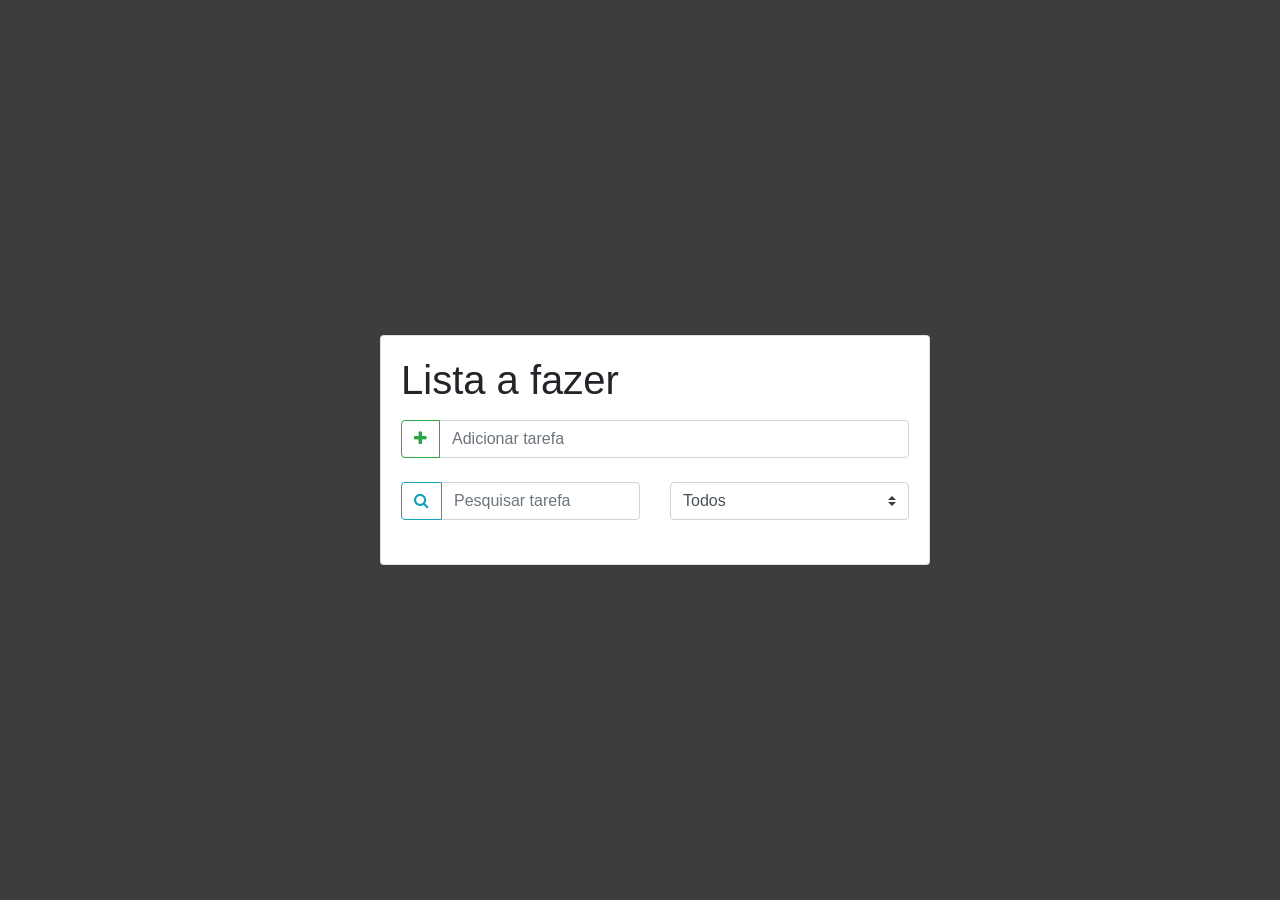
==== toDoListjs/index.html @ 77152867 "Commit inicial" ====
<!DOCTYPE html>
<html lang="pt-br">
<head>
    <meta charset="UTF-8">
    <meta http-equiv="X-UA-Compatible" content="IE=edge">
    <meta name="viewport" content="width=device-width, initial-scale=1.0">
    <script src="js/scripts.js" defer></script>
    <script src="https://cdnjs.cloudflare.com/ajax/libs/jquery/3.3.1/jquery.min.js"></script>
    <script src="https://cdn.jsdelivr.net/npm/popper.js@1.16.1/dist/umd/popper.min.js"></script>
    <script src="https://cdn.jsdelivr.net/npm/bootstrap@4.6.1/dist/js/bootstrap.bundle.min.js"></script>
    <link rel="stylesheet" href="https://cdnjs.cloudflare.com/ajax/libs/font-awesome/4.7.0/css/font-awesome.min.css">
    <link rel="stylesheet" href="https://cdn.jsdelivr.net/npm/bootstrap@4.6.1/dist/css/bootstrap.min.css">
    <link rel="stylesheet" href="css/style.css">   
    <title>To Do List</title>
</head>
<body onload="showTodo()">
<main class="form-signin m-auto">
    <div class="card" style="width: 550px">
        <div class="card-body ">
            <header>
                <h1 class="mb-3">Lista a fazer</h1>
            </header>
            <div id="alert"></div>
            <form id="to-do-add">
                <div class="input-group mb-4">
                    <div class="input-group-prepend">
                        <button class="btn btn-outline-success" type="button" id="button-addon1" title="Adicionar" onclick="saveTodo()"><i class="fa fa-plus"></i></button>
                    </div>
                    <input type="text" class="form-control" placeholder="Adicionar tarefa" id="to-do-input" aria-label="Example text with button addon" aria-describedby="button-addon1">
                    </div>
            </form>
            <form id="edit-form" hidden>
                <div class="input-group mb-2">
                    <div class="input-group-prepend">
                        <button class="btn btn-outline-primary" type="submit" id="button-addon1" title="Editar"><i class="fa fa-edit"></i></button>
                    </div>
                    <input type="text" class="form-control" placeholder="Editar tarefa " id="edit-input" aria-label="Example text with button addon" aria-describedby="button-addon1">
                </div>
                <button class="btn btn-outline-danger mb-4 " type="button"  id="cancel-edit-btn" title="Cancelar" onclick="todoFormShow()">Cancelar edição</button>
            </form>
            <div class="row">
                <div class="col-md-6">
                    <div id="toolbar">
                        <div id="search">
                            <form>
                                <div class="input-group mb-4">
                                    <div class="input-group-prepend">
                                        <button class="btn btn-outline-info" type="submit" id="button-addon1" title="Apagar a pesquisa"><i class="fa fa-search"></i></button>
                                    </div>
                                    <input type="text" class="form-control" placeholder="Pesquisar tarefa" aria-label="Example text with button addon" aria-describedby="button-addon1">
                                </div>
                            </form>
                        </div>
                    </div>
                </div>
                <div class="col-md-6">
                <div id="filter">
                    <h5>
                        <select class="custom-select" id="filter-select">
                            <option value="all">Todos</option>
                            <option value="done">Feitos</option>
                            <option value="to-do">A fazer</option>
                        </select>
                    </h5>
                </div>
                </div>
            </div>
                <div id="to-do-list">
                    <!-- <div class="to-do done">
                        <div class="row">
                            <div class="col-md-6">
                                <h5>Estudando javascript...</h5>
                            </div>
                            <div class="col-md-2"></div>
                            <div class="col-md-4">
                                <button class="btn btn-outline-success finish-to-do">
                                    <i class="fa-solid fa-check"></i>
                                </button>                
                                <button class="btn btn-outline-primary edit-to-do">
                                    <i class="fa-solid fa-pen"></i>
                                </button>  
                                <button  class="btn btn-outline-danger remove-to-do">
                                    <i class="fa-solid fa-xmark"></i>
                                </button>
                            </div>
                        </div>
                    </div> -->
                </div>
            </div>
        </div>
    </main>
</body>
</html>
---- toDoListjs/css/style.css ----
html, body {
    height: 100%;
  }

  body {
    display: flex;
    align-items: center;
    padding-top: 40px;
    padding-bottom: 40px;
    background-color: #3b3d3f;
  }

  .form-signin {
    max-width: 550px;
    padding: 15px;
  }
  .form-signin .form-floating:focus-within {
    z-index: 2;
  }

  .done {
    background-color: #395169;
    border-radius: 3px;
  }

  .done h5{
    color: #FFF;
    text-decoration: line-through;
    font-style: italic;
  }
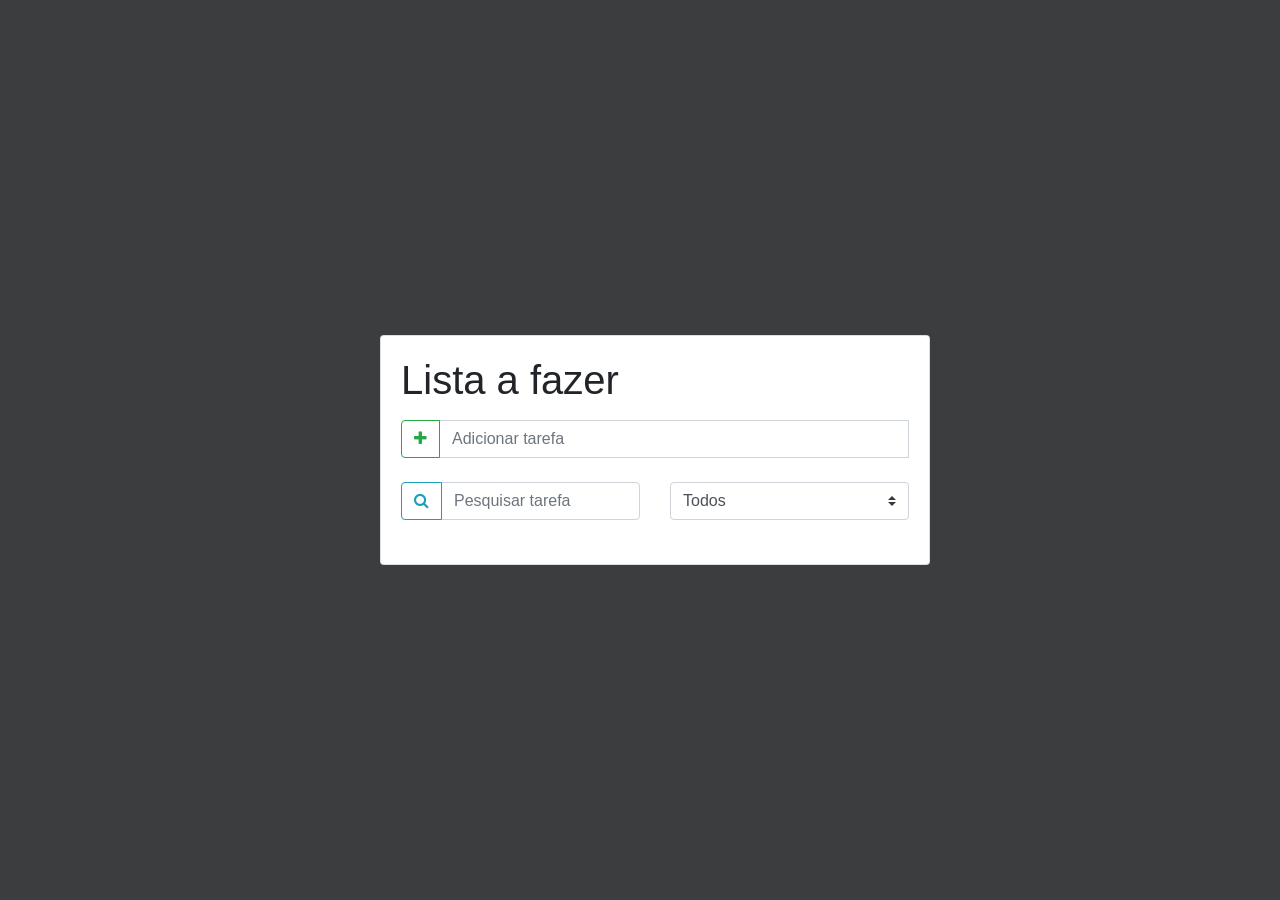
==== commit bd40acff: "Merge commit" ====
--- a/toDoListjs/index.html
+++ b/toDoListjs/index.html
@@ -26,18 +26,22 @@
                     <div class="input-group-prepend">
                         <button class="btn btn-outline-success" type="button" id="button-addon1" title="Adicionar" onclick="saveTodo()"><i class="fa fa-plus"></i></button>
                     </div>
-                    <input type="text" class="form-control" placeholder="Adicionar tarefa" id="to-do-input" aria-label="Example text with button addon" aria-describedby="button-addon1">
+                        <input type="text" class="form-control" placeholder="Adicionar tarefa" id="to-do-input" aria-label="Example text with button addon" aria-describedby="button-addon1">
+                        <input type="hidden" class="form-control" id="to-do-index">
                     </div>
             </form>
-            <form id="edit-form" hidden>
+            <div id="to-do-edit">
+            <!-- <form id="edit-form" hidden>
                 <div class="input-group mb-2">
                     <div class="input-group-prepend">
-                        <button class="btn btn-outline-primary" type="submit" id="button-addon1" title="Editar"><i class="fa fa-edit"></i></button>
+                        <button class="btn btn-outline-primary" type="submit" id="button-addon1" title="Editar" onclick="editAction()"><i class="fa fa-edit"></i></button>
                     </div>
                     <input type="text" class="form-control" placeholder="Editar tarefa " id="edit-input" aria-label="Example text with button addon" aria-describedby="button-addon1">
+                </div> -->
+                <div id="hidden-button">
+                    <button class="btn btn-outline-danger mb-4 " type="button"  id="cancel-edit-btn" title="Cancelar" onclick="todoEditShow()">Cancelar edição</button>
                 </div>
-                <button class="btn btn-outline-danger mb-4 " type="button"  id="cancel-edit-btn" title="Cancelar" onclick="todoFormShow()">Cancelar edição</button>
-            </form>
+            </div>
             <div class="row">
                 <div class="col-md-6">
                     <div id="toolbar">
@@ -45,9 +49,9 @@
                             <form>
                                 <div class="input-group mb-4">
                                     <div class="input-group-prepend">
-                                        <button class="btn btn-outline-info" type="submit" id="button-addon1" title="Apagar a pesquisa"><i class="fa fa-search"></i></button>
+                                        <button class="btn btn-outline-info" type="button" id="button-addon1" title="Apagar a pesquisa" onclick="showTodo()"><i class="fa fa-search"></i></button>
                                     </div>
-                                    <input type="text" class="form-control" placeholder="Pesquisar tarefa" aria-label="Example text with button addon" aria-describedby="button-addon1">
+                                    <input type="text" id="to-do-search" class="form-control" placeholder="Pesquisar tarefa" aria-label="Example text with button addon" aria-describedby="button-addon1">
                                 </div>
                             </form>
                         </div>
@@ -65,6 +69,7 @@
                 </div>
                 </div>
             </div>
+            <div id="alert-list"></div>
                 <div id="to-do-list">
                     <!-- <div class="to-do done">
                         <div class="row">
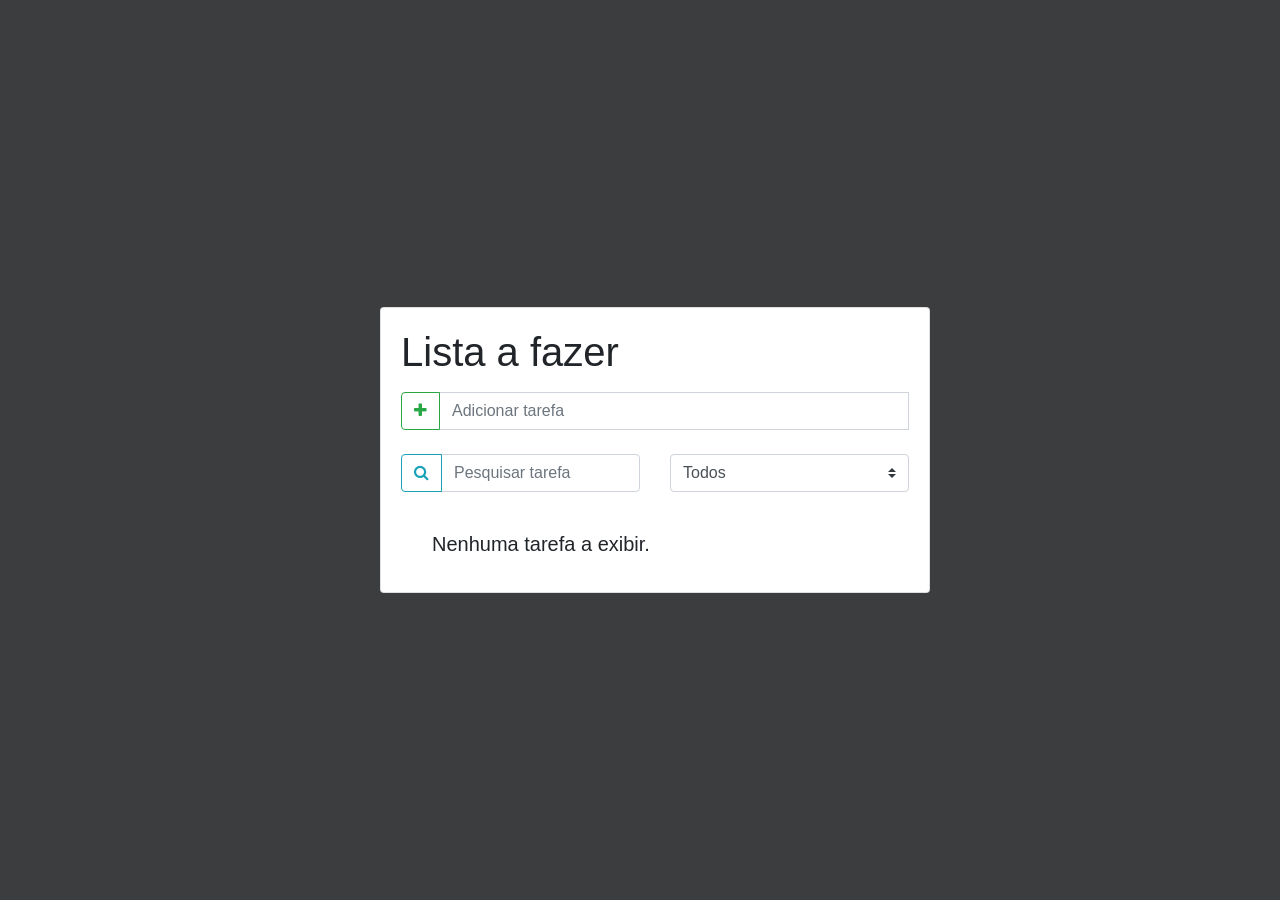
==== commit c5fc255f: "Novo commit - Resolvido o erro do filtro - Função para o onload da página modificado - Término da fu" ====
--- a/toDoListjs/index.html
+++ b/toDoListjs/index.html
@@ -13,7 +13,7 @@
     <link rel="stylesheet" href="css/style.css">   
     <title>To Do List</title>
 </head>
-<body onload="showTodo()">
+<body onload="loadPage()">
 <main class="form-signin m-auto">
     <div class="card" style="width: 550px">
         <div class="card-body ">
@@ -24,23 +24,14 @@
             <form id="to-do-add">
                 <div class="input-group mb-4">
                     <div class="input-group-prepend">
-                        <button class="btn btn-outline-success" type="button" id="button-addon1" title="Adicionar" onclick="saveTodo()"><i class="fa fa-plus"></i></button>
+                        <button class="btn btn-outline-success" type="button" id="button-addon1" title="Adicionar" onclick="saveTodo()"><i id=icoplus class="fa fa-plus"></i></button>
                     </div>
                         <input type="text" class="form-control" placeholder="Adicionar tarefa" id="to-do-input" aria-label="Example text with button addon" aria-describedby="button-addon1">
                         <input type="hidden" class="form-control" id="to-do-index">
                     </div>
             </form>
             <div id="to-do-edit">
-            <!-- <form id="edit-form" hidden>
-                <div class="input-group mb-2">
-                    <div class="input-group-prepend">
-                        <button class="btn btn-outline-primary" type="submit" id="button-addon1" title="Editar" onclick="editAction()"><i class="fa fa-edit"></i></button>
-                    </div>
-                    <input type="text" class="form-control" placeholder="Editar tarefa " id="edit-input" aria-label="Example text with button addon" aria-describedby="button-addon1">
-                </div> -->
-                <div id="hidden-button">
-                    <button class="btn btn-outline-danger mb-4 " type="button"  id="cancel-edit-btn" title="Cancelar" onclick="todoEditShow()">Cancelar edição</button>
-                </div>
+                <button class="btn btn-outline-danger mb-4 " type="button"  id="cancel-edit-btn" title="Cancelar" onclick="todoEditShow()">Cancelar edição</button>
             </div>
             <div class="row">
                 <div class="col-md-6">
@@ -60,37 +51,17 @@
                 <div class="col-md-6">
                 <div id="filter">
                     <h5>
-                        <select class="custom-select" id="filter-select">
-                            <option value="all">Todos</option>
-                            <option value="done">Feitos</option>
-                            <option value="to-do">A fazer</option>
+                        <select class="custom-select" id="filter-select" onchange="showTodo()">
+                            <option  value="all">Todos</option>
+                            <option  value="done">Feitos</option>
+                            <option  value="to-do">A fazer</option>
                         </select>
                     </h5>
                 </div>
                 </div>
             </div>
             <div id="alert-list"></div>
-                <div id="to-do-list">
-                    <!-- <div class="to-do done">
-                        <div class="row">
-                            <div class="col-md-6">
-                                <h5>Estudando javascript...</h5>
-                            </div>
-                            <div class="col-md-2"></div>
-                            <div class="col-md-4">
-                                <button class="btn btn-outline-success finish-to-do">
-                                    <i class="fa-solid fa-check"></i>
-                                </button>                
-                                <button class="btn btn-outline-primary edit-to-do">
-                                    <i class="fa-solid fa-pen"></i>
-                                </button>  
-                                <button  class="btn btn-outline-danger remove-to-do">
-                                    <i class="fa-solid fa-xmark"></i>
-                                </button>
-                            </div>
-                        </div>
-                    </div> -->
-                </div>
+                <div id="to-do-list"></div>
             </div>
         </div>
     </main>
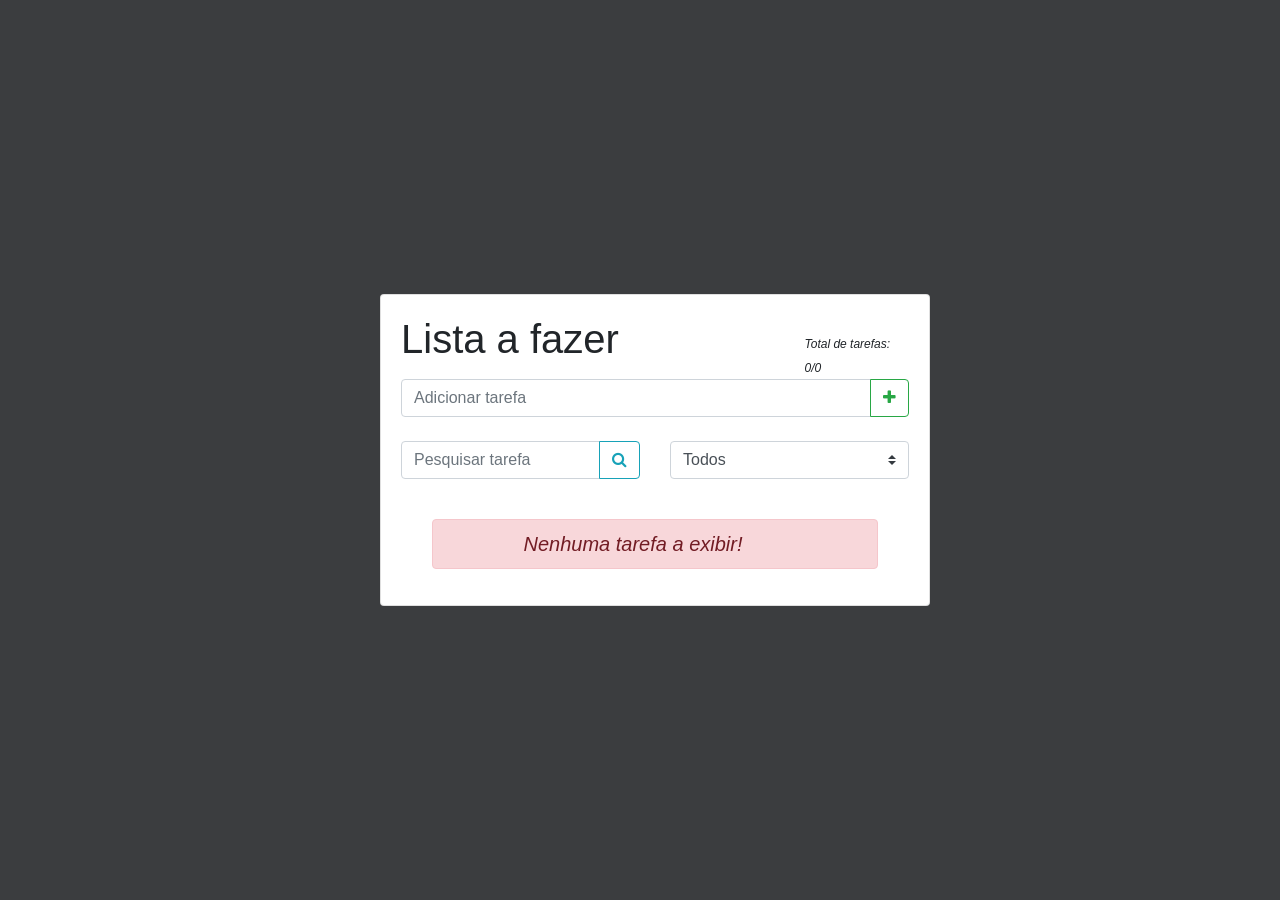
==== commit b056f1d2: "Totalizador de tarefas" ====
--- a/toDoListjs/index.html
+++ b/toDoListjs/index.html
@@ -10,7 +10,8 @@
     <script src="https://cdn.jsdelivr.net/npm/bootstrap@4.6.1/dist/js/bootstrap.bundle.min.js"></script>
     <link rel="stylesheet" href="https://cdnjs.cloudflare.com/ajax/libs/font-awesome/4.7.0/css/font-awesome.min.css">
     <link rel="stylesheet" href="https://cdn.jsdelivr.net/npm/bootstrap@4.6.1/dist/css/bootstrap.min.css">
-    <link rel="stylesheet" href="css/style.css">   
+    <link rel="stylesheet" href="css/style.css">  
+     
     <title>To Do List</title>
 </head>
 <body onload="loadPage()">
@@ -18,20 +19,27 @@
     <div class="card" style="width: 550px">
         <div class="card-body ">
             <header>
-                <h1 class="mb-3">Lista a fazer</h1>
+                <div class="row">
+                    <div class="col-md-9" id="todoTitle">
+                        <h1 class="mb-3">Lista a fazer</h1>
+                    </div>                  
+                    <div class="col-md-3 mt-3" id="todototal" style="font-style: italic;">
+                    </div> 
+                </div>                   
             </header>
             <div id="alert"></div>
             <form id="to-do-add">
-                <div class="input-group mb-4">
-                    <div class="input-group-prepend">
+                <div class="input-group mb-4"> 
+                    <input type="text" class="form-control" placeholder="Adicionar tarefa" id="to-do-input">
+                    <input type="hidden" class="form-control" id="to-do-index">
+                    <div class="input-group-append">
                         <button class="btn btn-outline-success" type="button" id="button-addon1" title="Adicionar" onclick="saveTodo()"><i id=icoplus class="fa fa-plus"></i></button>
                     </div>
-                        <input type="text" class="form-control" placeholder="Adicionar tarefa" id="to-do-input" aria-label="Example text with button addon" aria-describedby="button-addon1">
-                        <input type="hidden" class="form-control" id="to-do-index">
+   
                     </div>
             </form>
             <div id="to-do-edit">
-                <button class="btn btn-outline-danger mb-4 " type="button"  id="cancel-edit-btn" title="Cancelar" onclick="todoEditShow()">Cancelar edição</button>
+                <button class="btn btn-outline-danger mb-4 " type="button"  id="cancel-edit-btn" title="Cancelar" onclick="loadPage()">Cancelar edição</button>
             </div>
             <div class="row">
                 <div class="col-md-6">
@@ -39,10 +47,10 @@
                         <div id="search">
                             <form>
                                 <div class="input-group mb-4">
-                                    <div class="input-group-prepend">
+                                    <input type="text" id="to-do-search" class="form-control" placeholder="Pesquisar tarefa" aria-label="Example text with button addon" aria-describedby="button-addon1">
+                                    <div class="input-group-append">
                                         <button class="btn btn-outline-info" type="button" id="button-addon1" title="Apagar a pesquisa" onclick="showTodo()"><i class="fa fa-search"></i></button>
                                     </div>
-                                    <input type="text" id="to-do-search" class="form-control" placeholder="Pesquisar tarefa" aria-label="Example text with button addon" aria-describedby="button-addon1">
                                 </div>
                             </form>
                         </div>
--- a/toDoListjs/css/style.css
+++ b/toDoListjs/css/style.css
@@ -25,6 +25,11 @@
 
   .done h5{
     color: #FFF;
-    text-decoration: line-through;
     font-style: italic;
+  }
+
+  .dateTodo{
+    font-size: 12px;
+    font-style: italic;
+    color: silver;
   }
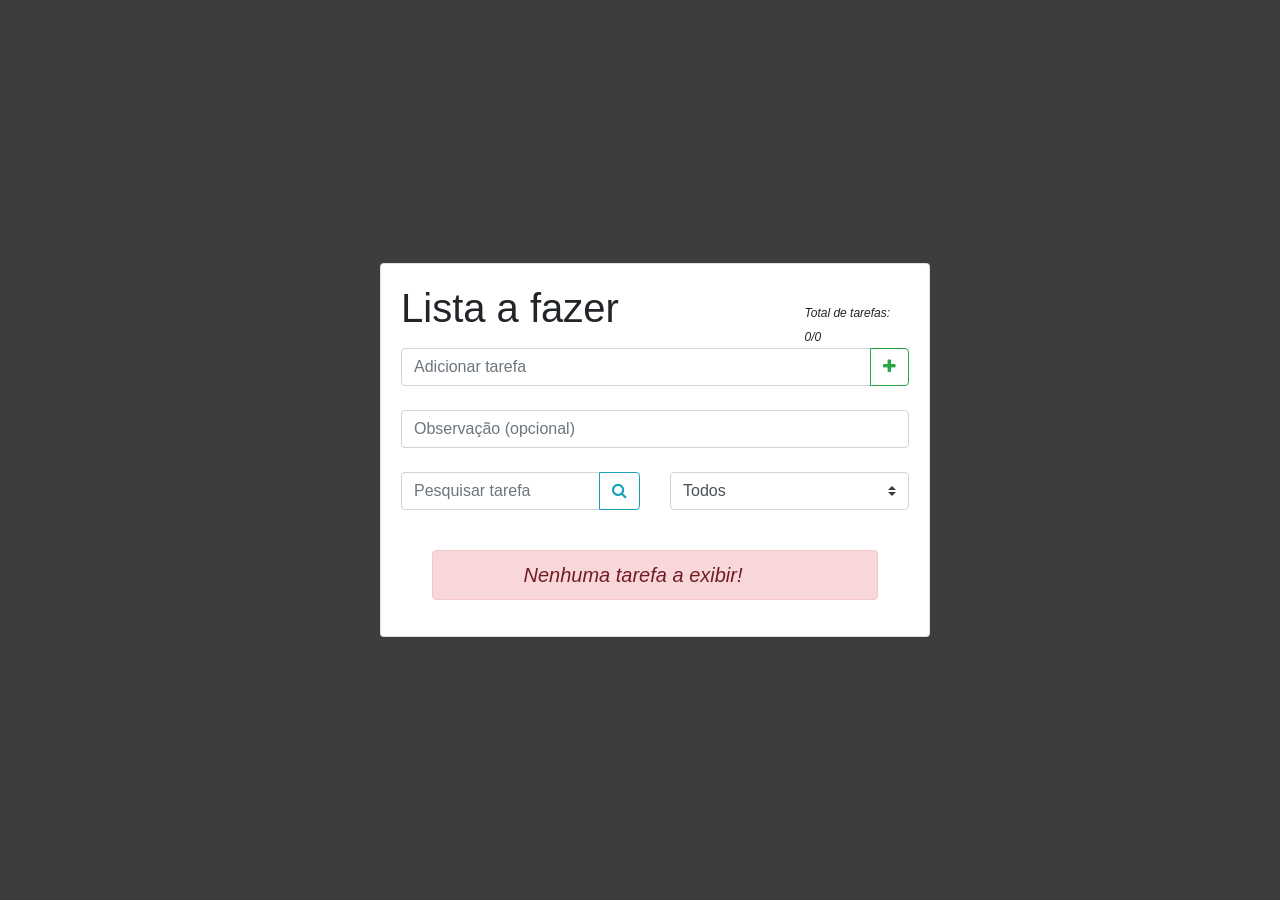
==== commit 634e1b09: "Opção de colocar uma observação na tarefa" ====
--- a/toDoListjs/index.html
+++ b/toDoListjs/index.html
@@ -35,8 +35,8 @@
                     <div class="input-group-append">
                         <button class="btn btn-outline-success" type="button" id="button-addon1" title="Adicionar" onclick="saveTodo()"><i id=icoplus class="fa fa-plus"></i></button>
                     </div>
-   
                     </div>
+                    <input type="text" class="form-control mb-4" placeholder="Observação (opcional)" id="obs-to-do">
             </form>
             <div id="to-do-edit">
                 <button class="btn btn-outline-danger mb-4 " type="button"  id="cancel-edit-btn" title="Cancelar" onclick="loadPage()">Cancelar edição</button>
